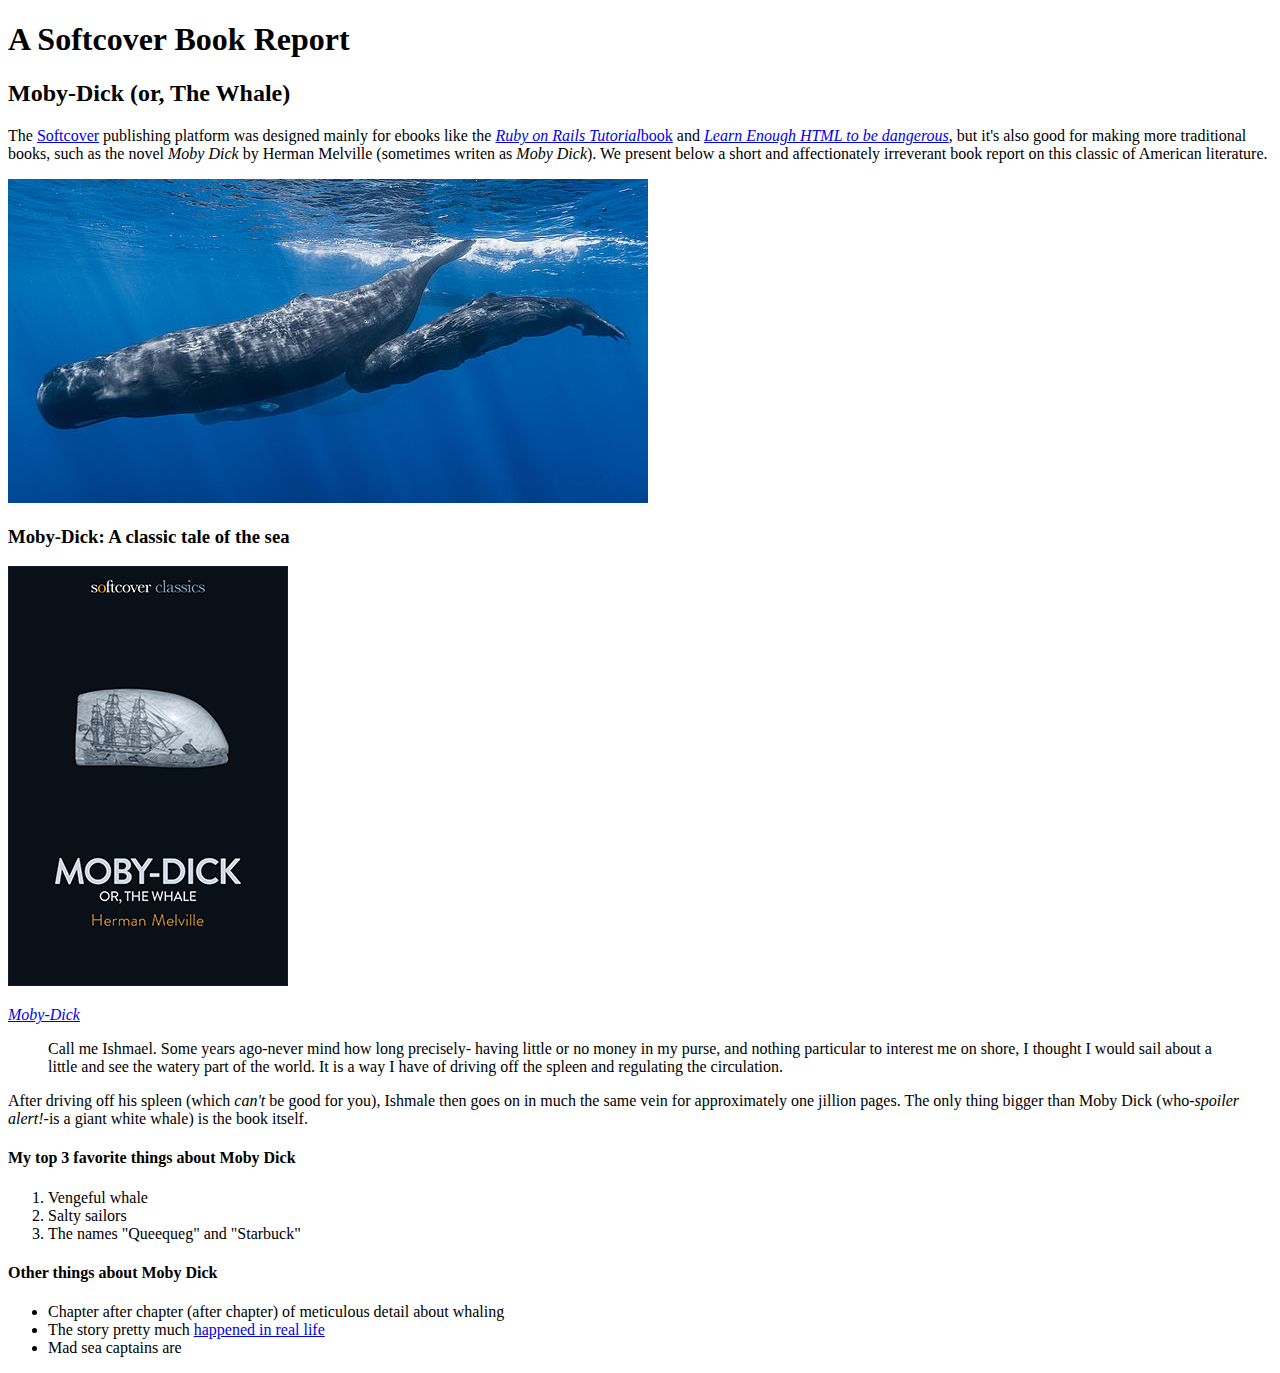
==== moby_dick.html @ 0287f7ea "added whale pictures, some text, and info on html tags" ====
<!DOCTYPE html>
<html lang="en">
<head>
  <title>Moby Dick</title>
  <meta charset="utf-8">
</head>
<body>

  <!-- much here to be style, will do so in last section -->
  <header>
    <h1>A Softcover Book Report</h1>
    <h2>Moby-Dick (or, The Whale)</h2>
  </header>

  <div>
    <p>
      The <a href="https://softcover.io/">Softcover</a> publishing platform was designed mainly for ebooks like the <a href="https://railstutorial.org/book"><em>Ruby on Rails Tutorial</em>book</a> and <a href="https://www.learnenough.com/html"><em>Learn Enough HTML to be dangerous</em></a>, but it's also good for making more traditional books, such as the novel <em>Moby Dick</em> by Herman Melville (sometimes writen as <em>Moby Dick</em>). We present below a short and affectionately irreverant book report on this classic of American literature.
    </p>
  </div>

  <a href="https://commons.wikimedia.org/wiki/File:Sperm_whale_pod.jpg">
    <img src="images/sperm_whales.jpg" alt="Sperm Whales">
  </a>

  <div>
    
    <h3>Moby-Dick: A classic tale of the sea</h3>

    <a href="https://www.softcover.io/read/6070fb03/moby-dick" target="_blank" rel="noopener">
      <img src="images/moby_dick.png" alt="Moby Dick">
    </a>

    <p>
      <a href="https://softcover.io/read/6070fb03/moby-dick" target="_blank" rel="noopener">
        <em>Moby-Dick</em></a> 
    </p>

    <blockquote>
      <p>
        <span>Call me Ishmael.</span> Some years ago-never mind how long precisely- having little or no money in my purse, and nothing particular to interest me on shore, I thought I would sail about a little and see the watery part of the world. It is a way I have of driving off the spleen and regulating the circulation.
      </p>
    </blockquote>

    <p>
      After driving off his spleen (which <em>can't</em> be good for you), Ishmale then goes on in much the same vein for approximately one jillion pages. The only thing bigger than Moby Dick (who-<em>spoiler alert!</em>-is a giant white whale) is the book itself.
    </p>

    <h4>My top 3 favorite things about Moby Dick</h4>

    <ol>
      <li>Vengeful whale</li>
      <li>Salty sailors</li>
      <li>The names "Queequeg" and "Starbuck"</li>
    </ol>

    <h4>Other things about Moby Dick</h4>

    <ul>
      <li>
        Chapter after chapter (after chapter) of meticulous detail about whaling
      </li>
      <li>
        The story pretty much
        <a href="https://www.en.wikipedia.com/wiki/Essex_(whaleship)" target="_blank" rel="noopener">happened in real life</a>
      </li>
      <li>Mad sea captains are</li>
    </ul>
  </div>
</body>
</html>
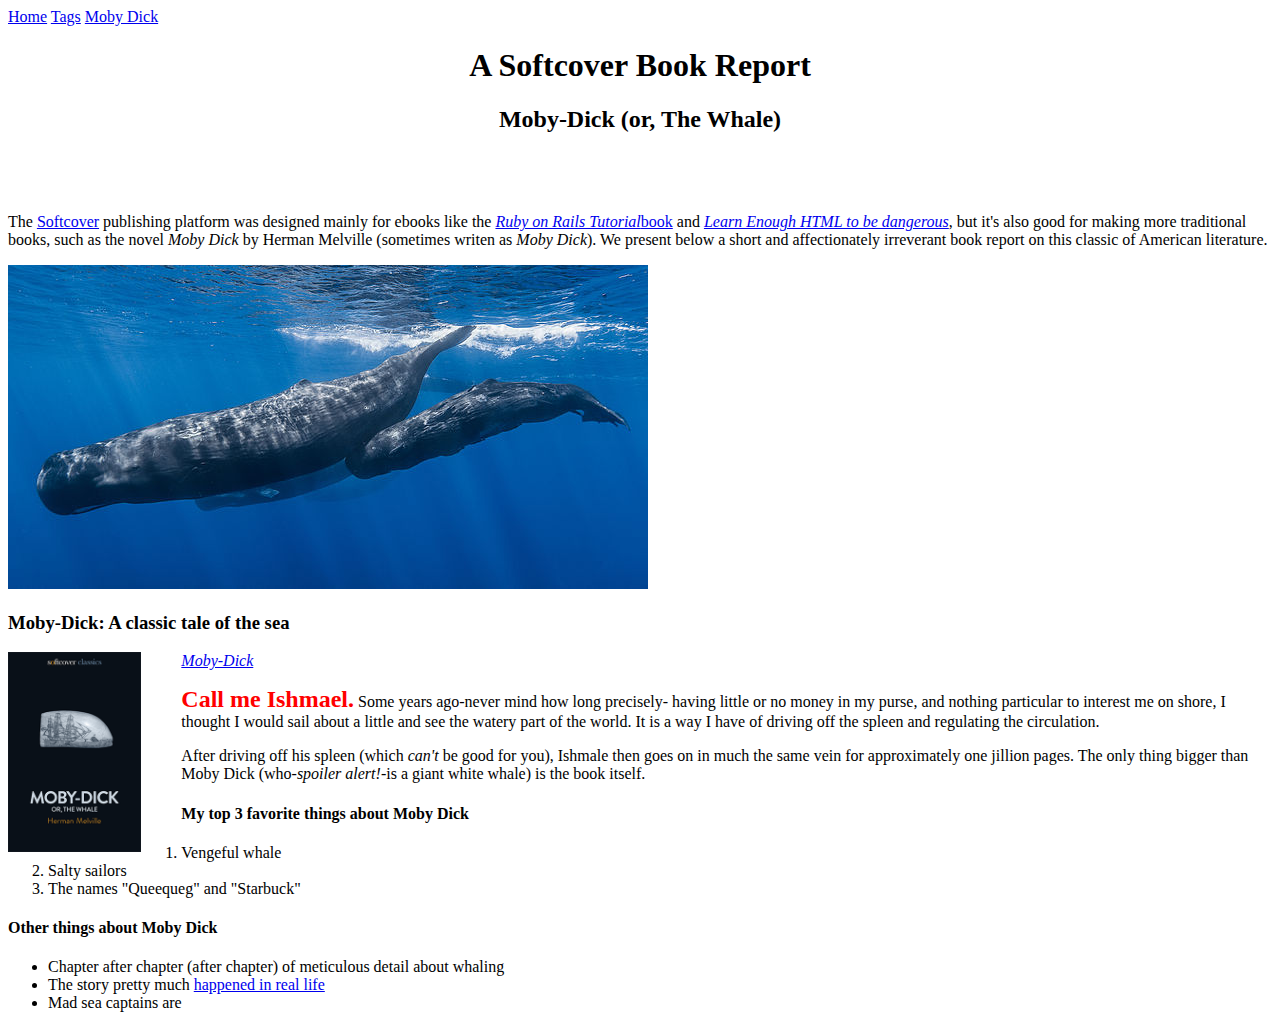
==== commit ed3b2fd4: "LE 4.2 update. HTML / CSS" ====
--- a/moby_dick.html
+++ b/moby_dick.html
@@ -6,8 +6,13 @@
 </head>
 <body>
 
-  <!-- much here to be style, will do so in last section -->
-  <header>
+   <div>
+      <a href="index.html">Home</a>
+      <a href="tags.html">Tags</a>
+      <a href="moby_dick.html">Moby Dick</a>
+    </div>
+
+  <header style="text-align: center; margin: 0 0 80px;">
     <h1>A Softcover Book Report</h1>
     <h2>Moby-Dick (or, The Whale)</h2>
   </header>
@@ -27,7 +32,7 @@
     <h3>Moby-Dick: A classic tale of the sea</h3>
 
     <a href="https://www.softcover.io/read/6070fb03/moby-dick" target="_blank" rel="noopener">
-      <img src="images/moby_dick.png" alt="Moby Dick">
+      <img src="images/moby_dick.png" alt="Moby Dick" height="200px" style="float: left; margin-right: 40px;">
     </a>
 
     <p>
@@ -37,7 +42,8 @@
 
     <blockquote>
       <p>
-        <span>Call me Ishmael.</span> Some years ago-never mind how long precisely- having little or no money in my purse, and nothing particular to interest me on shore, I thought I would sail about a little and see the watery part of the world. It is a way I have of driving off the spleen and regulating the circulation.
+        <span style="font-style: normal; font-size: 24px; font-weight: bold; color: red;">Call me Ishmael.</span> 
+        Some years ago-never mind how long precisely- having little or no money in my purse, and nothing particular to interest me on shore, I thought I would sail about a little and see the watery part of the world. It is a way I have of driving off the spleen and regulating the circulation.
       </p>
     </blockquote>
 
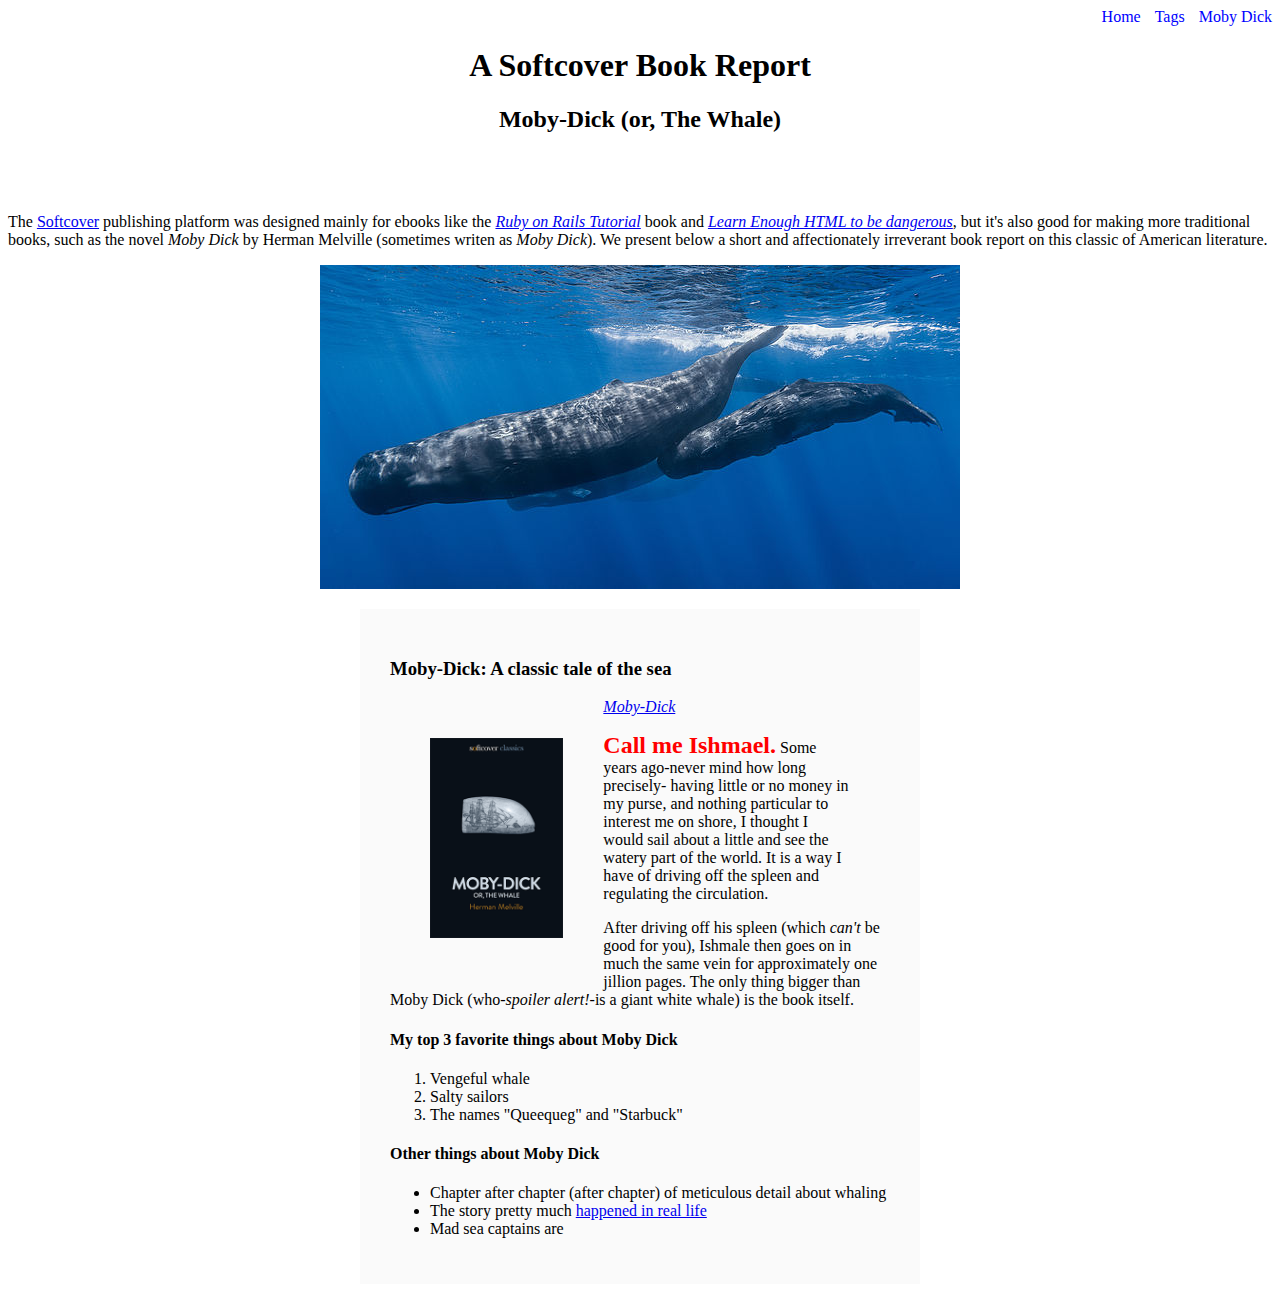
==== commit 787fc8e9: "Refactored inline style into a stylesheet" ====
--- a/moby_dick.html
+++ b/moby_dick.html
@@ -6,10 +6,10 @@
 </head>
 <body>
 
-   <div>
-      <a href="index.html">Home</a>
-      <a href="tags.html">Tags</a>
-      <a href="moby_dick.html">Moby Dick</a>
+ <div style="text-align: right;">
+      <a href="index.html" style= "text-decoration: none; color: blue;">Home</a>
+      <a href="tags.html" style="margin-left: 10px; text-decoration: none; color: blue;">Tags</a>
+      <a href="moby_dick.html" style="margin-left: 10px; text-decoration: none; color: blue;">Moby Dick</a>
     </div>
 
   <header style="text-align: center; margin: 0 0 80px;">
@@ -19,20 +19,21 @@
 
   <div>
     <p>
-      The <a href="https://softcover.io/">Softcover</a> publishing platform was designed mainly for ebooks like the <a href="https://railstutorial.org/book"><em>Ruby on Rails Tutorial</em>book</a> and <a href="https://www.learnenough.com/html"><em>Learn Enough HTML to be dangerous</em></a>, but it's also good for making more traditional books, such as the novel <em>Moby Dick</em> by Herman Melville (sometimes writen as <em>Moby Dick</em>). We present below a short and affectionately irreverant book report on this classic of American literature.
+      The <a href="https://softcover.io/">Softcover</a> publishing platform was designed mainly for ebooks like the <a href="https://railstutorial.org/book"><em>Ruby on Rails Tutorial</em></a> book and <a href="https://www.learnenough.com/html"><em>Learn Enough HTML to be dangerous</em></a>, but it's also good for making more traditional books, such as the novel <em>Moby Dick</em> by Herman Melville (sometimes writen as <em>Moby Dick</em>). We present below a short and affectionately irreverant book report on this classic of American literature.
     </p>
   </div>
 
   <a href="https://commons.wikimedia.org/wiki/File:Sperm_whale_pod.jpg">
-    <img src="images/sperm_whales.jpg" alt="Sperm Whales">
+    <img src="images/sperm_whales.jpg" 
+    style="display: block; margin: 0 auto; ">
   </a>
 
-  <div>
+  <div style="width: 500px; margin: 20px auto; padding: 30px; background-color: #fafafa;">
     
     <h3>Moby-Dick: A classic tale of the sea</h3>
 
     <a href="https://www.softcover.io/read/6070fb03/moby-dick" target="_blank" rel="noopener">
-      <img src="images/moby_dick.png" alt="Moby Dick" height="200px" style="float: left; margin-right: 40px;">
+      <img src="images/moby_dick.png" alt="Moby Dick" height="200px" style="float: left; margin: 40px;">
     </a>
 
     <p>
